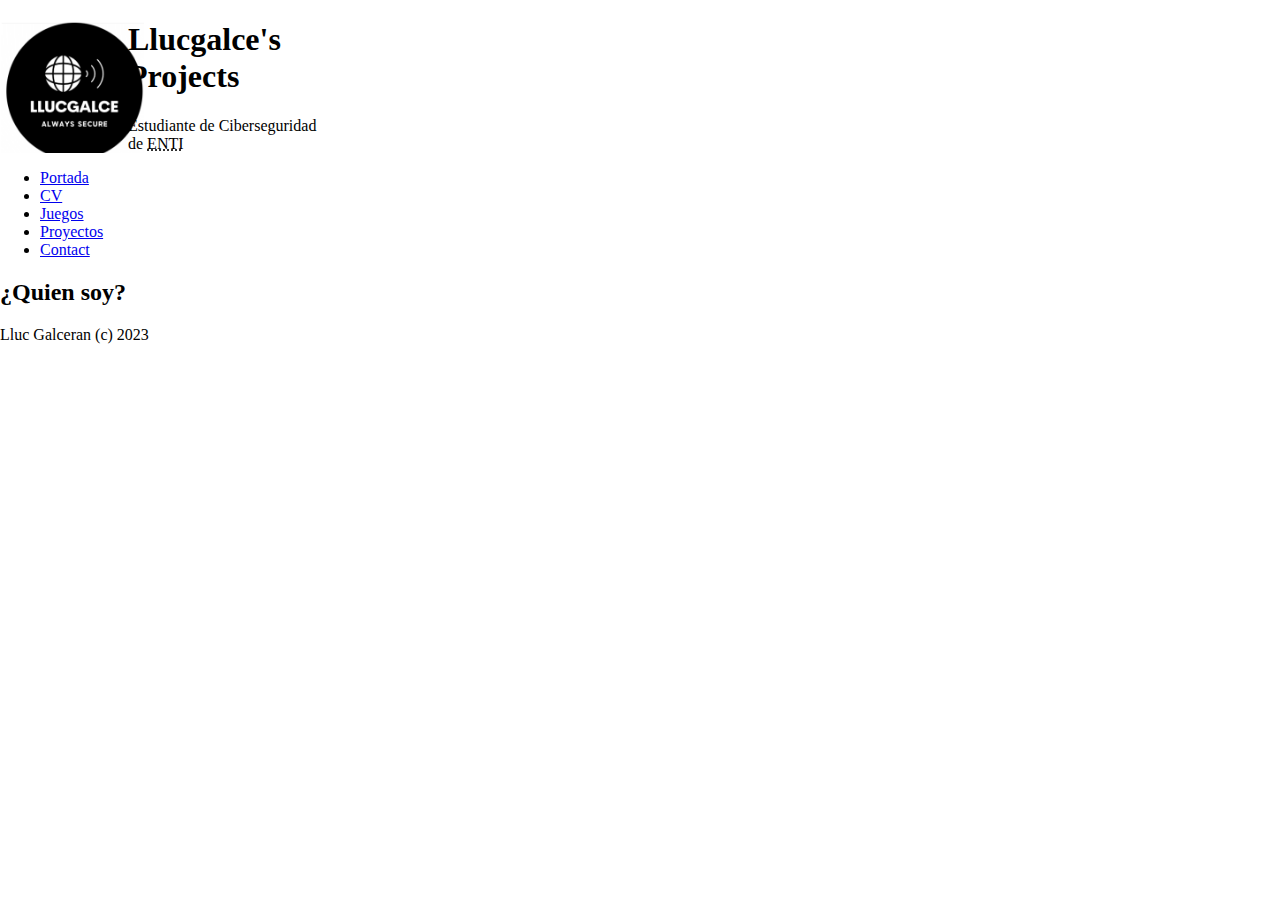
==== index.html @ 76f0be41 "LOGO" ====
<!DOCTYPE html>
<html>
<head>
<title> Llucgalce's projects </title>
<link rel="stylesheet" href= "style.css" />
</head>
<body>
	<header>
	<h1>Llucgalce's Projects</h1>
	<p>Estudiante de Ciberseguridad de <abbr title="Escola de Noves Tecnologies Interactives">ENTI</abbr></p>
	</header>
<nav>
	<ul>
		<li><a href="index.html">Portada</a></li>
		<li><a href="cv.html">CV</a></li>
		<li><a href="game.html">Juegos</a></li>
		<li><a href="projects.html">Proyectos</a></li>
		<li><a href="contact.html">Contact</a></li>
	</ul>

</nav>
	<main>
	<h2>¿Quien soy?</h2>

	</main>

	<footer>
	<p>Lluc Galceran (c) 2023 </p>
	</footer>

</body>
</html>
---- style.css ----
html,body {
margin:0;
padding:0;
}

header {
width:200px;
padding: 0 0 0 128px;
background-image:url(LOGO.png);
background-repeat:no-repeat;
background-size:144px;
}
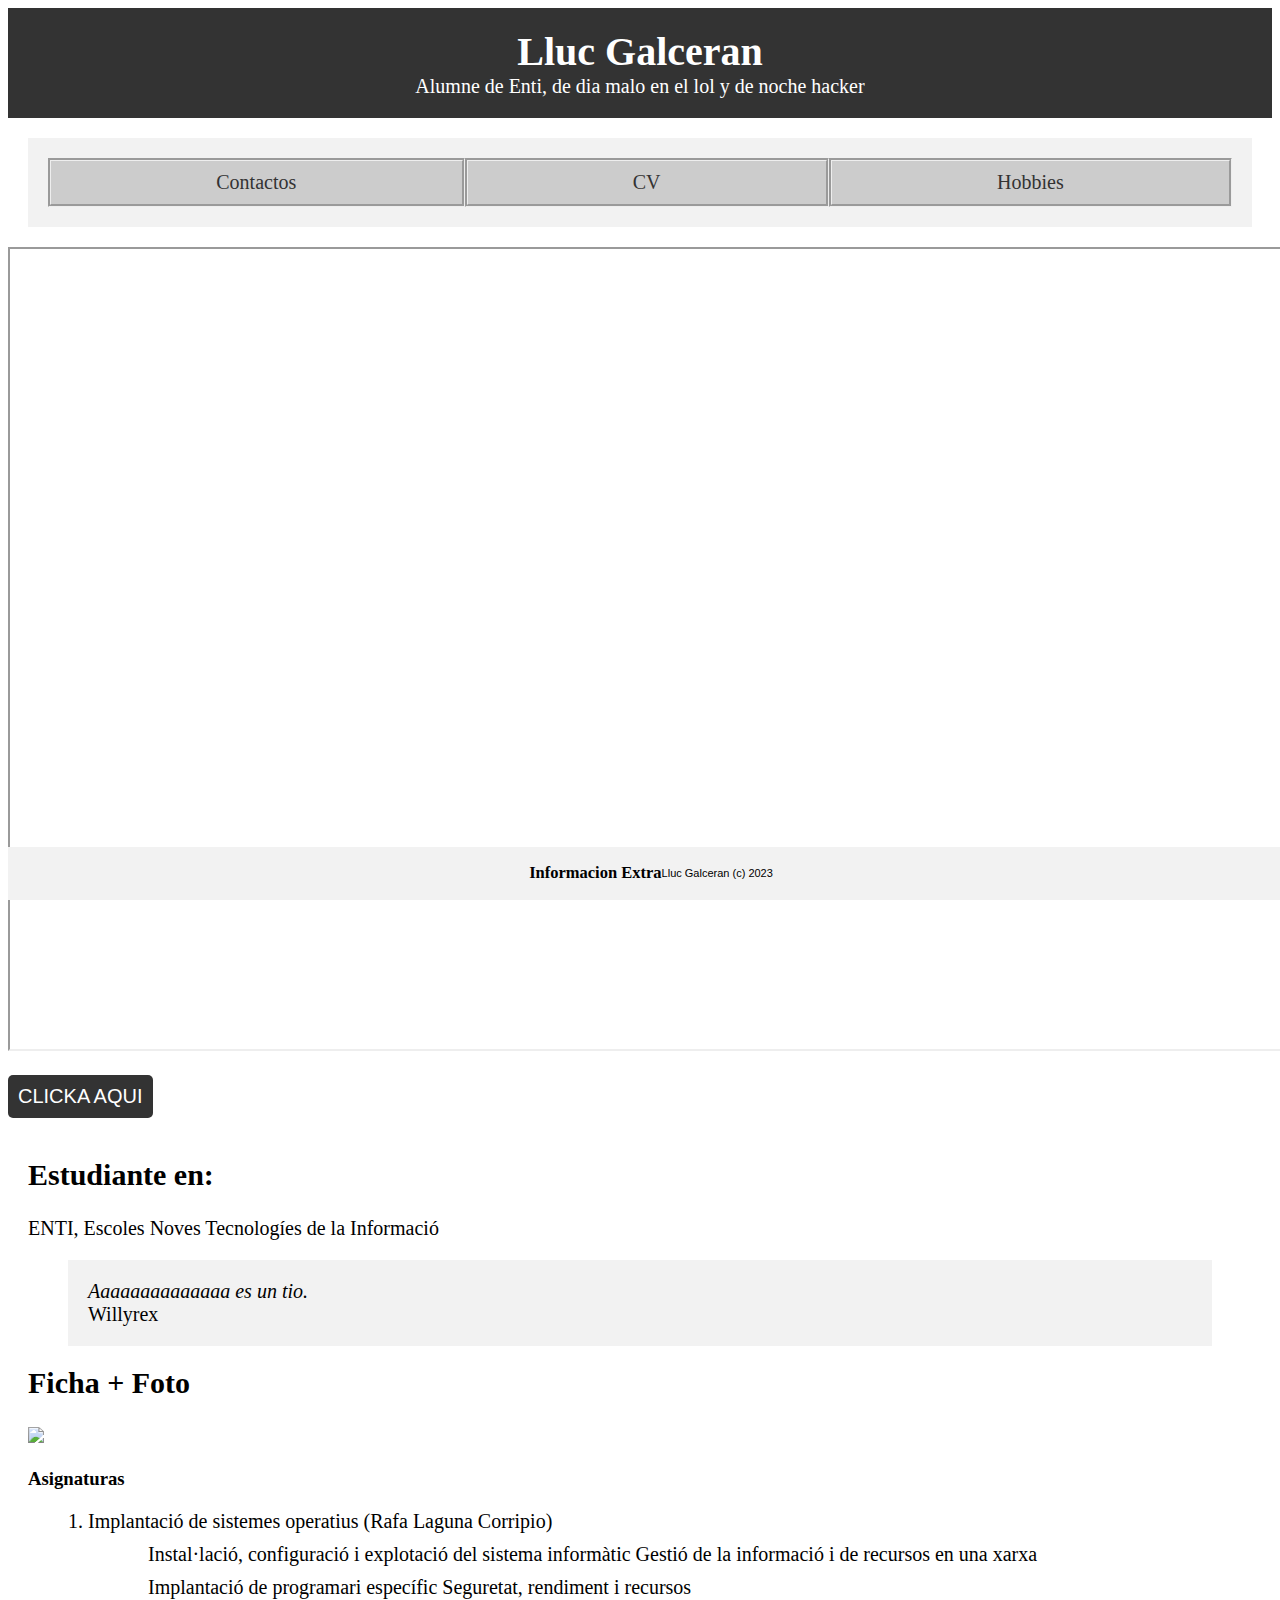
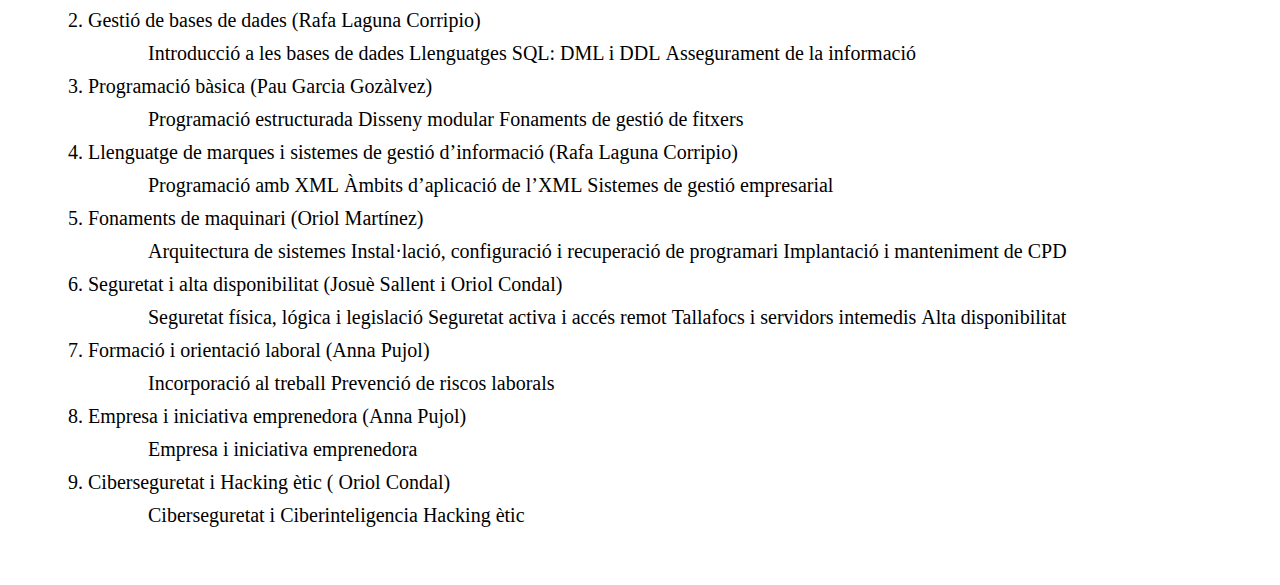
==== commit 30512fb5: "Final de la Pagina Web" ====
--- a/index.html
+++ b/index.html
@@ -1,32 +1,175 @@
 <!DOCTYPE html>
 <html>
 <head>
-<title> Llucgalce's projects </title>
-<link rel="stylesheet" href= "style.css" />
+    <title> Lluc Galceran Jodar: Alumne de Cyber de ENTI</title>
+	<link rel="stylesheet" href="style.css" />
+    <body class="animated-background">
+    <script>
+function alerta_maxima(){
+    alert("PAPU!!!!! NOS ANDAN JAKIANDOOOOOOO" )
+}
+/*console.log("ola");
+
+let variable = 33;
+
+console.log(variable);
+
+let palabreja = "lo guarda"
+
+console.log(palabreja);
+
+let concateanar = palabreja+variable;
+
+console.log(concateanar);*/
+
+
+/*let contador = 0;
+while (contador < 10){
+    console.log(contador);
+    contador++;
+}*/
+
+/*for (let i=0 ; i<10; i++){
+    console.log("papafrita "+i);
+}*/
+/*
+let valor1 =10
+let valor2= 20
+
+if (valor1 == valor2){
+    console.log("Son iguales");
+}
+else if(valor1 > valor2){
+console.log("Valor1 es mas grande")
+}
+else{
+    console.log("El valor 2 es mas gradne")
+}*/
+ 
+/*function changeColor() {
+      var colors = ["red", "orange", "yellow", "green", "blue", "indigo", "violet"]; // arreglo de colores
+        var randomColor = colors[Math.floor(Math.random() * colors.length)]; // se obtiene un color aleatorio del arreglo
+       document.body.style.background = randomColor; // se asigna el color aleatorio al fondo de la página
+   }
+   setInterval(changeColor, 100);*/
+
+/*function saluda (nombre){
+    console.log("ola k ase", nombre);
+}
+saluda("Ian");*/
+
+
+
+function generarNumero() {
+  let numeroAleatorio = Math.floor(Math.random() * 100) + 1;
+  document.getElementById("numerito").innerHTML = " " + numeroAleatorio;
+}
+
+
+    /*if(the_grefg == 10){
+        alert("NOS JAQUIARON")
+    }*/
+
+</script>
 </head>
 <body>
-	<header>
-	<h1>Llucgalce's Projects</h1>
-	<p>Estudiante de Ciberseguridad de <abbr title="Escola de Noves Tecnologies Interactives">ENTI</abbr></p>
-	</header>
+<header>
+<h1>Lluc Galceran</h1>
+<p>Alumne de Enti, de dia malo en el lol y de noche hacker</p>
+</header>
 <nav>
-	<ul>
-		<li><a href="index.html">Portada</a></li>
-		<li><a href="cv.html">CV</a></li>
-		<li><a href="game.html">Juegos</a></li>
-		<li><a href="projects.html">Proyectos</a></li>
-		<li><a href="contact.html">Contact</a></li>
-	</ul>
+    <ul>
+        <li><a href="hobbies.html">Hobbies</a></li>
+        <li><a href="cv.html">CV</a></li>
+        <li><a href="contactos.html">Contactos</a></li>
+        
+    </ul>
+    </nav>
+   
+    <iframe width="1900" height="800" src="https://www.youtube.com/embed/7lQfj-_8Zg0?autoplay=1&mute=1">
+    </iframe>
 
-</nav>
+<form>
+<p id="numerito"></p>
+<input type="button" value="CLICKA AQUI" onClick="generarNumero();"/>
+</form>
+
+
 	<main>
-	<h2>¿Quien soy?</h2>
-
+		<h2>Estudiante en:</h2>
+		<p>ENTI, Escoles Noves Tecnologíes de la Informació</h2>
+		
+		<blockquote>
+		Aaaaaaaaaaaaaa es un tio. 
+        <p></p>
+        <em>Willyrex</em>
+		</blockquote>
+			
+		<h2>Ficha + Foto</h2>
+		<p><img src="https://d273yxk2oj202w.cloudfront.net/upldr/enti-classlife-education/2023/03/08/minithumbnail/si.jpg"></p>
+		
+		<h3>Asignaturas</h3>
+        <ol>
+            <li> Implantació de sistemes operatius (Rafa Laguna Corripio)</li>
+                <ul>
+                    <li>Instal·lació, configuració i explotació del sistema informàtic </li>
+                    <li>Gestió de la informació i de recursos en una xarxa </li>
+                    <li>Implantació de programari específic </li>
+                    <li>Seguretat, rendiment i recursos </li>
+                </ul>
+            <li> Gestió de bases de dades (Rafa Laguna Corripio)</li>
+                <ul>
+                    <li>Introducció a les bases de dades </li>
+                    <li>Llenguatges SQL: DML i DDL </li>
+                    <li>Assegurament de la informació </li>
+                </ul>
+            <li> Programació bàsica (Pau Garcia Gozàlvez)</li>
+                <ul>
+                    <li>Programació estructurada </li>
+                    <li>Disseny modular </li>
+                    <li>Fonaments de gestió de fitxers </li>
+                </ul>
+            <li> Llenguatge de marques i sistemes de gestió d’informació (Rafa Laguna Corripio)</li>
+                <ul>
+                    <li>Programació amb XML </li>
+                    <li>Àmbits d’aplicació de l’XML </li>
+                    <li>Sistemes de gestió empresarial </li>
+                </ul>
+            <li> Fonaments de maquinari (Oriol Martínez)</li>
+                <ul>
+                    <li>Arquitectura de sistemes </li>
+                    <li>Instal·lació, configuració i recuperació de programari </li>
+                    <li>Implantació i manteniment de CPD </li>
+                </ul>
+            <li> Seguretat i alta disponibilitat (Josuè Sallent i Oriol Condal)</li>
+                <ul>
+                    <li>Seguretat física, lógica i legislació </li>
+                    <li>Seguretat activa i accés remot </li>
+                    <li>Tallafocs i servidors intemedis </li>
+                    <li>Alta disponibilitat </li>
+                </ul>
+            <li> Formació i orientació laboral (Anna Pujol)</li>
+                <ul>
+                    <li>Incorporació al treball </li>
+                    <li>Prevenció de riscos laborals </li>
+                </ul>
+            <li> Empresa i iniciativa emprenedora (Anna Pujol)</li>
+                <ul>
+                    <li>Empresa i iniciativa emprenedora </li>
+                </ul>
+            <li> Ciberseguretat i Hacking ètic ( Oriol Condal)</li>
+                <ul>
+                    <li>Ciberseguretat i Ciberinteligencia </li>
+                    <li>Hacking ètic </li>
+                </ul>
+        </ol>
+		
 	</main>
 
-	<footer>
-	<p>Lluc Galceran (c) 2023 </p>
+</body>
+
+<footer>
+	<h2> Informacion Extra</h2>
+	<p> Lluc Galceran (c) 2023 </p>
 	</footer>
-
-</body>
-</html>
+</html>--- a/style.css
+++ b/style.css
@@ -1,12 +1,229 @@
-html,body {
-margin:0;
-padding:0;
-}
-
+/* Estilos de encabezado */
 header {
-width:200px;
-padding: 0 0 0 128px;
-background-image:url(LOGO.png);
-background-repeat:no-repeat;
-background-size:144px;
-}
+	background-color: #333;
+	color: white;
+	padding: 20px;
+	}
+	
+	header h1 {
+	text-align: center;
+	margin: 0;
+	font-size: 40px;
+	}
+	
+	header p {
+	text-align: center;
+	margin: 0;
+	font-size: 20px;
+	}
+	
+	/* Estilos de navegación */
+	nav {
+	background-color: #f2f2f2;
+	text-align: center;
+	padding: 20px;
+	margin: 20px;
+	}
+	
+	nav ul {
+		text-decoration: none;
+		display:flex;
+		flex-direction:row-reverse;
+		margin:0;
+		padding:0;
+		list-style:none;
+		color:rgb(0, 0, 0);
+	}
+	
+	nav ul li{
+		text-decoration: none;
+		align-items: center;
+		flex-grow: 1;
+		border:solid;
+		border-style: groove;
+		}
+		
+	
+	nav ul li a {
+	text-decoration: none;
+	color: #333;
+	text-decoration: none;
+	font-size: 20px;
+	}
+	
+	nav ul li a:hover {
+		text-decoration: none;
+	color: white;
+	background-color: #333;
+	
+	}
+	
+	
+	/* Estilos del contenido principal */
+	main {
+	padding: 20px;
+	}
+	
+	main h2 {
+	margin-top: 0;
+	font-size: 30px;
+	}
+	
+	main p {
+	font-size: 20px;
+	}
+	
+	
+	main blockquote {
+	background-color: #f2f2f2;
+	padding: 20px;
+	font-style: italic;
+	font-size: 20px;
+	}
+	
+	main blockquote p {
+	margin: 0;
+	}
+	
+	main blockquote em {
+	font-style: normal;
+	}
+	
+	main ol {
+	margin-left: 20px;
+	font-size: 20px;
+	}
+	
+	main ul {
+	margin-left: 20px;
+	font-size: 20px;
+	}
+	
+	main li {
+	margin-bottom: 10px;
+	}
+	
+	/* Estilos del formulario */
+	form {
+	margin-bottom: 20px;
+	}
+	
+	form p {
+	font-size: 20px;
+	}
+	
+	form input[type="button"] {
+	font-size: 20px;
+	padding: 10px;
+	background-color: #333;
+	color: white;
+	border: none;
+	border-radius: 5px;
+	}
+	
+	form input[type="button"]:hover {
+	background-color: #f2f2f2;
+	color: #333;
+	cursor: pointer;
+	}
+  
+	footer {
+		position: fixed; 
+		bottom: 0;
+		width: 100%;
+		display: flex;
+		align-items: center;
+		justify-content: center;
+		font-size: 11px;
+		background-color: #f2f2f2;
+		padding: 3px;
+		color:#000;
+		}
+		footer p {
+		font-family:sans-serif;
+		margin: 0;
+		}
+		
+  .animated-background {
+	animation: changeBackground 10s linear infinite;
+  }
+  
+  
+  
+  @keyframes fadeInDown {
+	0% {
+	  opacity: 0;
+	  transform: translateY(-20px);
+	}
+	100% {
+	  opacity: 1;
+	  transform: translateY(0);
+	}
+  }
+  
+  @keyframes changeBackground {
+	0% { background-color: #f1c40f; }
+	20% { background-color: #e67e22; }
+	40% { background-color: #e74c3c; }
+	60% { background-color: #3498db; }
+	80% { background-color: #2ecc71; }
+	100% { background-color: #f1c40f; }
+  }
+  
+  @keyframes float {
+	0% { transform: translateY(0); }
+	50% { transform: translateY(-10px); }
+	100% { transform: translateY(0); }
+  }
+   ul li {
+	text-decoration: none;
+	display: inline-block;
+	
+  }
+  
+  ul li a {
+	text-decoration: none;
+	display: block;
+	padding: 10px;
+	background-color: #ccc;
+	color: #000;
+	
+  }
+  
+   ul li a:hover {
+	text-decoration: none;
+	background-color: #aaa;
+  }
+  
+   ul li:hover ul {
+	text-decoration: none;
+	display: block;
+  }
+  
+   ul ul {
+	text-decoration: none;
+	display: none;
+	position: absolute;
+	padding: 0;
+	margin: 0;
+	background-color: #fff;
+	border: 1px solid #ccc;
+  }
+  
+   ul ul li {
+	text-decoration: none;
+	display: block;
+  }
+  
+   ul ul li a {
+	display: block;
+	padding: 10px;
+	color: #000;
+	text-decoration: none;
+  }
+  
+   ul ul li a:hover {
+	text-decoration: none;
+	background-color: #ddd;
+  }
+  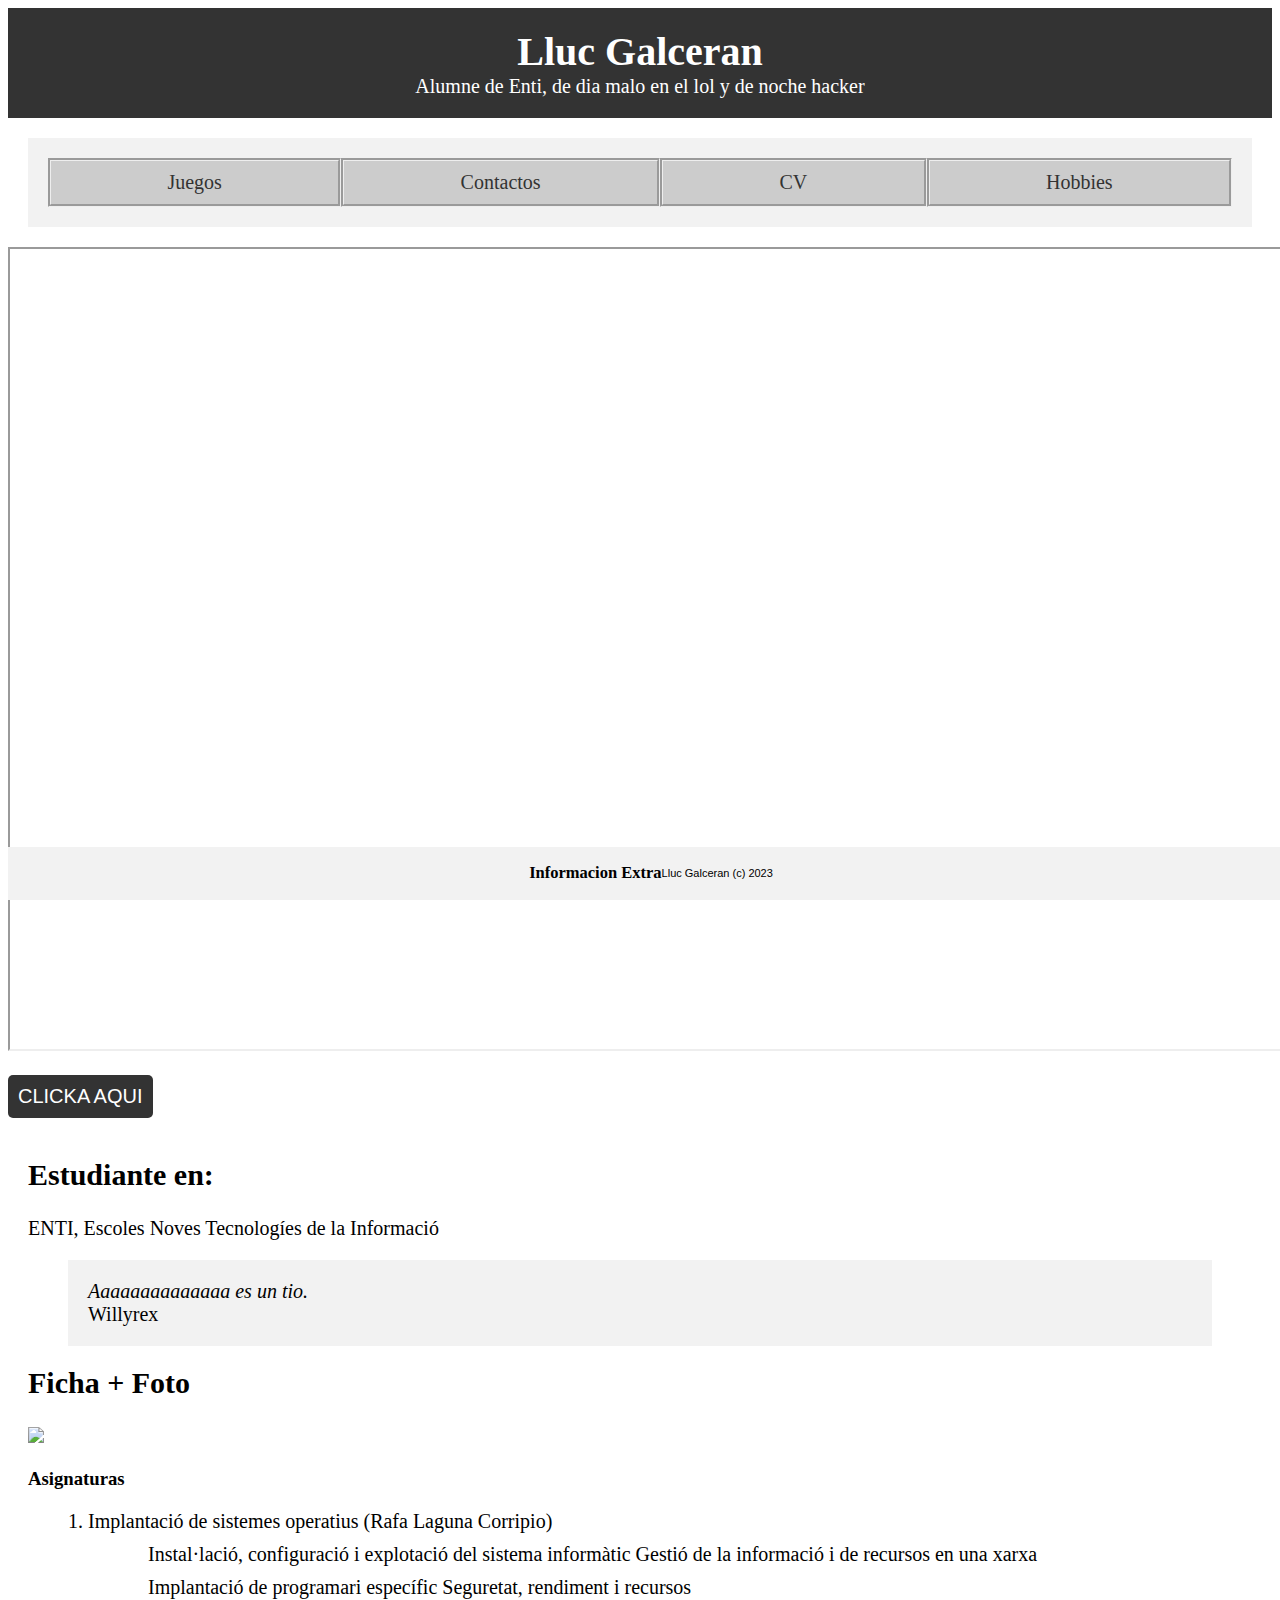
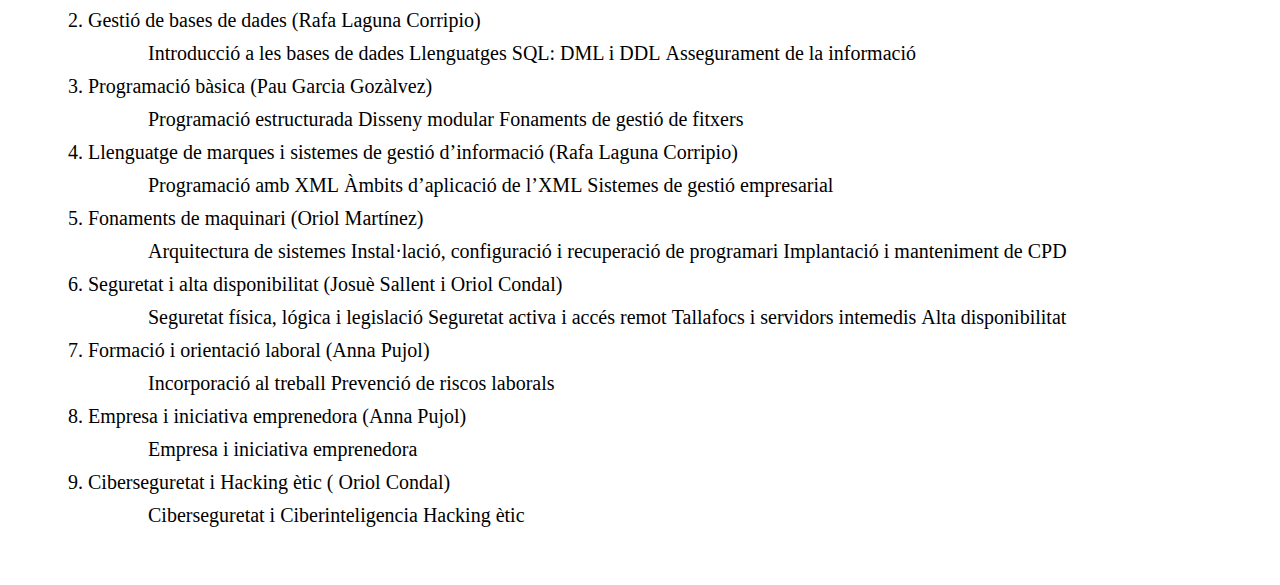
==== commit 397ffab4: "CV acabat Contact acabat amb els seus respectius CSS" ====
--- a/index.html
+++ b/index.html
@@ -1,7 +1,7 @@
 <!DOCTYPE html>
 <html>
 <head>
-    <title> Lluc Galceran Jodar: Alumne de Cyber de ENTI</title>
+    <title>Pagina Lluc</title>
 	<link rel="stylesheet" href="style.css" />
     <body class="animated-background">
     <script>
@@ -82,6 +82,7 @@
         <li><a href="hobbies.html">Hobbies</a></li>
         <li><a href="cv.html">CV</a></li>
         <li><a href="contactos.html">Contactos</a></li>
+        <li><a href="game.html">Juegos</a></li>
         
     </ul>
     </nav>
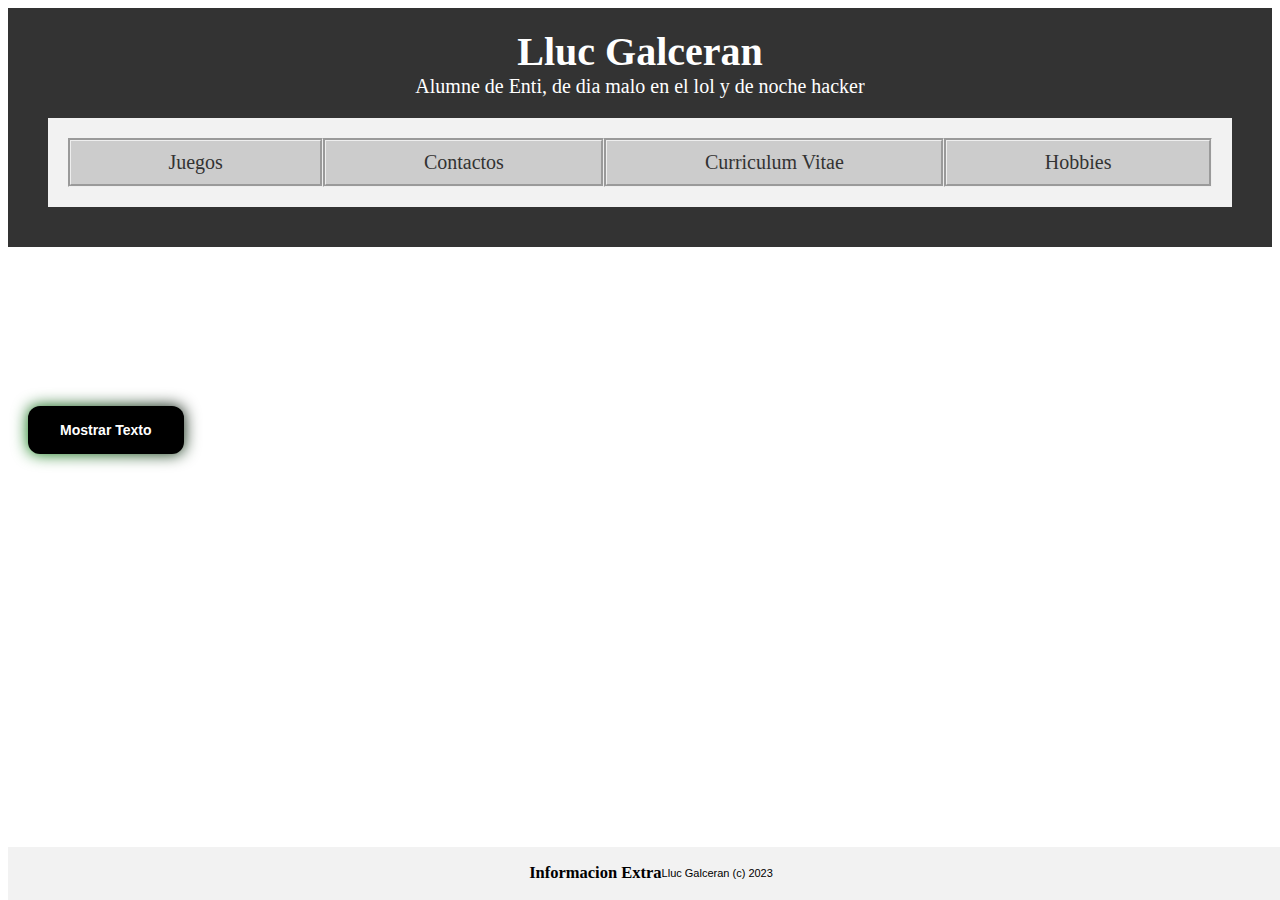
==== commit 0ebce9ed: "RECU" ====
--- a/index.html
+++ b/index.html
@@ -4,167 +4,37 @@
     <title>Pagina Lluc</title>
 	<link rel="stylesheet" href="style.css" />
     <body class="animated-background">
-    <script>
-function alerta_maxima(){
-    alert("PAPU!!!!! NOS ANDAN JAKIANDOOOOOOO" )
-}
-/*console.log("ola");
-
-let variable = 33;
-
-console.log(variable);
-
-let palabreja = "lo guarda"
-
-console.log(palabreja);
-
-let concateanar = palabreja+variable;
-
-console.log(concateanar);*/
-
-
-/*let contador = 0;
-while (contador < 10){
-    console.log(contador);
-    contador++;
-}*/
-
-/*for (let i=0 ; i<10; i++){
-    console.log("papafrita "+i);
-}*/
-/*
-let valor1 =10
-let valor2= 20
-
-if (valor1 == valor2){
-    console.log("Son iguales");
-}
-else if(valor1 > valor2){
-console.log("Valor1 es mas grande")
-}
-else{
-    console.log("El valor 2 es mas gradne")
-}*/
- 
-/*function changeColor() {
-      var colors = ["red", "orange", "yellow", "green", "blue", "indigo", "violet"]; // arreglo de colores
-        var randomColor = colors[Math.floor(Math.random() * colors.length)]; // se obtiene un color aleatorio del arreglo
-       document.body.style.background = randomColor; // se asigna el color aleatorio al fondo de la página
-   }
-   setInterval(changeColor, 100);*/
-
-/*function saluda (nombre){
-    console.log("ola k ase", nombre);
-}
-saluda("Ian");*/
-
-
-
-function generarNumero() {
-  let numeroAleatorio = Math.floor(Math.random() * 100) + 1;
-  document.getElementById("numerito").innerHTML = " " + numeroAleatorio;
+    
+</head>
+<script>
+    function mostrarTexto() {
+  var texto = document.getElementById("textoOculto");
+  texto.style.display = "block";
 }
 
-
-    /*if(the_grefg == 10){
-        alert("NOS JAQUIARON")
-    }*/
-
 </script>
-</head>
 <body>
 <header>
 <h1>Lluc Galceran</h1>
 <p>Alumne de Enti, de dia malo en el lol y de noche hacker</p>
-</header>
 <nav>
     <ul>
         <li><a href="hobbies.html">Hobbies</a></li>
-        <li><a href="cv.html">CV</a></li>
+        <li><a href="cv.html">Curriculum Vitae</a></li>
         <li><a href="contactos.html">Contactos</a></li>
         <li><a href="game.html">Juegos</a></li>
         
     </ul>
     </nav>
-   
-    <iframe width="1900" height="800" src="https://www.youtube.com/embed/7lQfj-_8Zg0?autoplay=1&mute=1">
-    </iframe>
+</header>
 
-<form>
-<p id="numerito"></p>
-<input type="button" value="CLICKA AQUI" onClick="generarNumero();"/>
-</form>
-
-
-	<main>
-		<h2>Estudiante en:</h2>
-		<p>ENTI, Escoles Noves Tecnologíes de la Informació</h2>
-		
-		<blockquote>
-		Aaaaaaaaaaaaaa es un tio. 
-        <p></p>
-        <em>Willyrex</em>
-		</blockquote>
-			
-		<h2>Ficha + Foto</h2>
-		<p><img src="https://d273yxk2oj202w.cloudfront.net/upldr/enti-classlife-education/2023/03/08/minithumbnail/si.jpg"></p>
-		
-		<h3>Asignaturas</h3>
-        <ol>
-            <li> Implantació de sistemes operatius (Rafa Laguna Corripio)</li>
-                <ul>
-                    <li>Instal·lació, configuració i explotació del sistema informàtic </li>
-                    <li>Gestió de la informació i de recursos en una xarxa </li>
-                    <li>Implantació de programari específic </li>
-                    <li>Seguretat, rendiment i recursos </li>
-                </ul>
-            <li> Gestió de bases de dades (Rafa Laguna Corripio)</li>
-                <ul>
-                    <li>Introducció a les bases de dades </li>
-                    <li>Llenguatges SQL: DML i DDL </li>
-                    <li>Assegurament de la informació </li>
-                </ul>
-            <li> Programació bàsica (Pau Garcia Gozàlvez)</li>
-                <ul>
-                    <li>Programació estructurada </li>
-                    <li>Disseny modular </li>
-                    <li>Fonaments de gestió de fitxers </li>
-                </ul>
-            <li> Llenguatge de marques i sistemes de gestió d’informació (Rafa Laguna Corripio)</li>
-                <ul>
-                    <li>Programació amb XML </li>
-                    <li>Àmbits d’aplicació de l’XML </li>
-                    <li>Sistemes de gestió empresarial </li>
-                </ul>
-            <li> Fonaments de maquinari (Oriol Martínez)</li>
-                <ul>
-                    <li>Arquitectura de sistemes </li>
-                    <li>Instal·lació, configuració i recuperació de programari </li>
-                    <li>Implantació i manteniment de CPD </li>
-                </ul>
-            <li> Seguretat i alta disponibilitat (Josuè Sallent i Oriol Condal)</li>
-                <ul>
-                    <li>Seguretat física, lógica i legislació </li>
-                    <li>Seguretat activa i accés remot </li>
-                    <li>Tallafocs i servidors intemedis </li>
-                    <li>Alta disponibilitat </li>
-                </ul>
-            <li> Formació i orientació laboral (Anna Pujol)</li>
-                <ul>
-                    <li>Incorporació al treball </li>
-                    <li>Prevenció de riscos laborals </li>
-                </ul>
-            <li> Empresa i iniciativa emprenedora (Anna Pujol)</li>
-                <ul>
-                    <li>Empresa i iniciativa emprenedora </li>
-                </ul>
-            <li> Ciberseguretat i Hacking ètic ( Oriol Condal)</li>
-                <ul>
-                    <li>Ciberseguretat i Ciberinteligencia </li>
-                    <li>Hacking ètic </li>
-                </ul>
-        </ol>
-		
+<body>
+    <main>
+        <h1>Pagina Principal</h1>
+        <h2>¿ Quien soy ?</h2>
+        <button onclick="mostrarTexto()" id="botoncito">Mostrar Texto</button>
+<p id="textoOculto" style="display: none;">Me llamo Lluc Galceran y tengo 18 años ahora mismo soy estudiante de Administración de Sistemas Informáticos en perfil Profesional de Ciberseguridad, todavía no he realizado prácticas pero estoy abierto a ofertas, que me ayuden a desarrollar mi conocimiento de la industria y obtener experiencia práctica en empresas importantes del sector. Soy una persona orientada al cliente y en busca de soluciones, y me puedo comunicar en Inglés, Catalán y Castellano.<img src="hackersito3.png" alt="White Hacker" title="foto hacker" width="250" height="250"></p>
+        
 	</main>
 
 </body>
--- a/style.css
+++ b/style.css
@@ -57,7 +57,15 @@
 	background-color: #333;
 	
 	}
-	
+	html {
+		color: #fff;
+		background-image: url('matrix1.gif');
+		background-repeat: no-repeat;
+		background-size: cover;
+		width:"250";
+		height:"250";
+	  }
+	  
 	
 	/* Estilos del contenido principal */
 	main {
@@ -102,6 +110,13 @@
 	main li {
 	margin-bottom: 10px;
 	}
+
+	img {
+		display: flex;
+		justify-content: center;
+		align-items: center;
+		text-align: center;
+	}
 	
 	/* Estilos del formulario */
 	form {
@@ -112,21 +127,7 @@
 	font-size: 20px;
 	}
 	
-	form input[type="button"] {
-	font-size: 20px;
-	padding: 10px;
-	background-color: #333;
-	color: white;
-	border: none;
-	border-radius: 5px;
-	}
-	
-	form input[type="button"]:hover {
-	background-color: #f2f2f2;
-	color: #333;
-	cursor: pointer;
-	}
-  
+	 
 	footer {
 		position: fixed; 
 		bottom: 0;
@@ -144,37 +145,7 @@
 		margin: 0;
 		}
 		
-  .animated-background {
-	animation: changeBackground 10s linear infinite;
-  }
-  
-  
-  
-  @keyframes fadeInDown {
-	0% {
-	  opacity: 0;
-	  transform: translateY(-20px);
-	}
-	100% {
-	  opacity: 1;
-	  transform: translateY(0);
-	}
-  }
-  
-  @keyframes changeBackground {
-	0% { background-color: #f1c40f; }
-	20% { background-color: #e67e22; }
-	40% { background-color: #e74c3c; }
-	60% { background-color: #3498db; }
-	80% { background-color: #2ecc71; }
-	100% { background-color: #f1c40f; }
-  }
-  
-  @keyframes float {
-	0% { transform: translateY(0); }
-	50% { transform: translateY(-10px); }
-	100% { transform: translateY(0); }
-  }
+ 
    ul li {
 	text-decoration: none;
 	display: inline-block;
@@ -226,4 +197,72 @@
 	text-decoration: none;
 	background-color: #ddd;
   }
-  +  button#botoncito{
+    background: black;
+    cursor: pointer;
+    border: none;
+    padding: 16px 32px;
+    color: #FFF;
+    font-size: 14px;
+    font-weight: bold;
+    position: relative;
+    border-radius: 12px;
+}
+
+button#botoncito::before{
+    content: "";
+    position: absolute;
+    top: 0;
+    left: 0;
+    z-index: -1;
+    width: 100%;
+    height: 100%;
+    background: linear-gradient(
+      45deg,
+      rgb(5, 128, 11), rgb(0, 0, 0), rgb(87, 243, 40), rgb(3, 3, 3), rgb(4, 250, 4), rgb(13, 53, 5), rgb(81, 255, 28)
+    );
+    background-size: 800%;
+    border-radius: 10px;
+    filter: blur(8px);
+    animation: glowing 20s linear infinite;
+}
+
+@keyframes glowing {
+    0% {
+        background-position: 0 0;
+    }
+    50% {
+        background-position: 400% 0;
+    }
+    100% {
+        background-position: 0 0;
+    }
+}
+
+button#botoncito:hover::after {
+    content: "";
+    display: block;
+    position: absolute;
+    top: 50%;
+    left: 50%;
+    transform: translate(-50%, -50%);
+    width: 0;
+    height: 0;
+    background: rgba(255, 255, 255, 0.3);
+    border-radius: 100%;
+    animation: ripple 0.6s linear;
+}
+
+@keyframes ripple {
+    to {
+        width: 100%;
+        padding-bottom: 100%;
+        opacity: 0;
+    }
+}
+
+button#botoncito:active::before {
+    animation: none;
+    background-size: 100%;
+    filter: none;
+}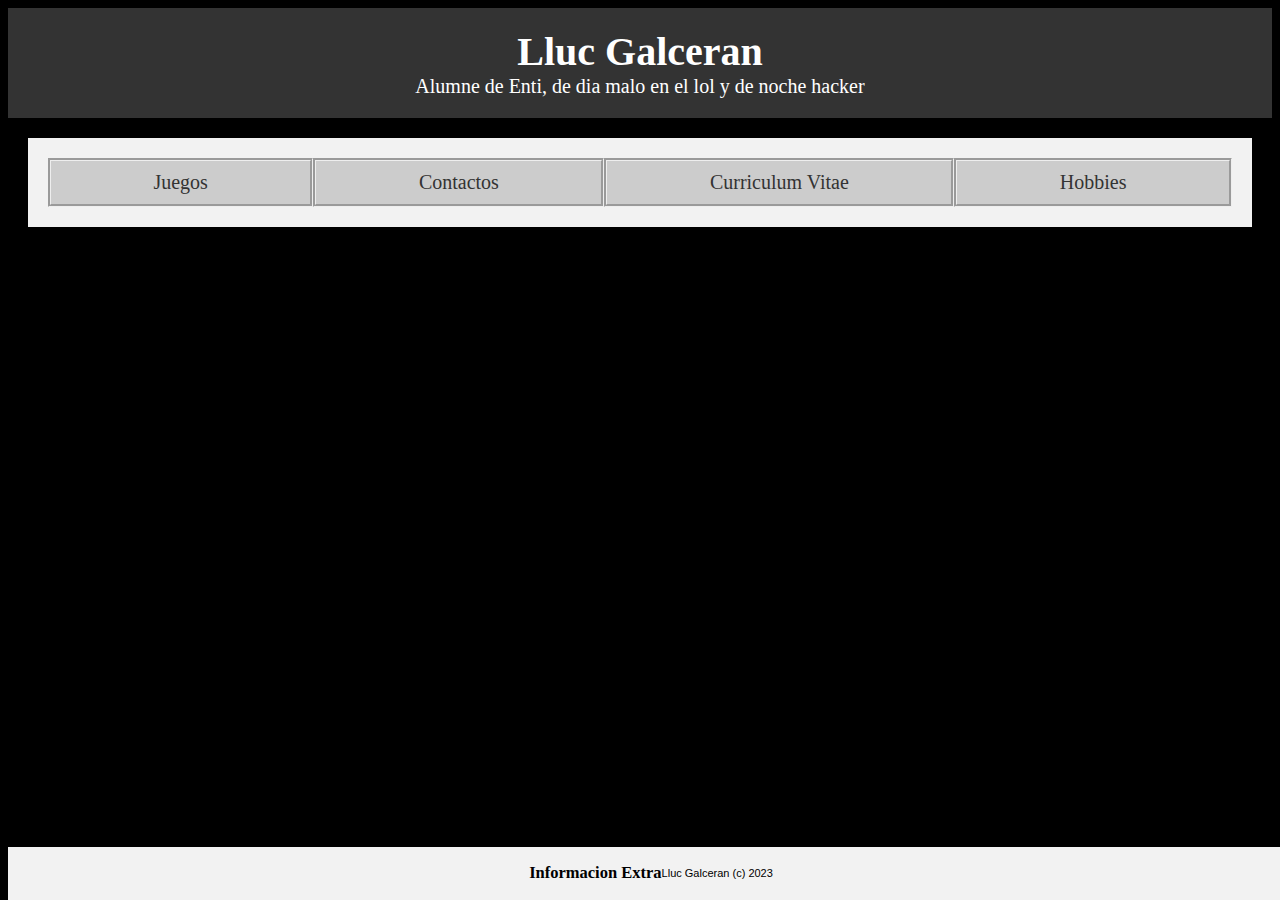
==== commit 7a963d97: "JS" ====
--- a/index.html
+++ b/index.html
@@ -4,19 +4,14 @@
     <title>Pagina Lluc</title>
 	<link rel="stylesheet" href="style.css" />
     <body class="animated-background">
-    
+
+
 </head>
-<script>
-    function mostrarTexto() {
-  var texto = document.getElementById("textoOculto");
-  texto.style.display = "block";
-}
-
-</script>
 <body>
 <header>
 <h1>Lluc Galceran</h1>
 <p>Alumne de Enti, de dia malo en el lol y de noche hacker</p>
+</header>
 <nav>
     <ul>
         <li><a href="hobbies.html">Hobbies</a></li>
@@ -26,15 +21,9 @@
         
     </ul>
     </nav>
-</header>
-
-<body>
-    <main>
-        <h1>Pagina Principal</h1>
-        <h2>¿ Quien soy ?</h2>
-        <button onclick="mostrarTexto()" id="botoncito">Mostrar Texto</button>
-<p id="textoOculto" style="display: none;">Me llamo Lluc Galceran y tengo 18 años ahora mismo soy estudiante de Administración de Sistemas Informáticos en perfil Profesional de Ciberseguridad, todavía no he realizado prácticas pero estoy abierto a ofertas, que me ayuden a desarrollar mi conocimiento de la industria y obtener experiencia práctica en empresas importantes del sector. Soy una persona orientada al cliente y en busca de soluciones, y me puedo comunicar en Inglés, Catalán y Castellano.<img src="hackersito3.png" alt="White Hacker" title="foto hacker" width="250" height="250"></p>
-        
+   
+   	<main>
+				
 	</main>
 
 </body>
--- a/style.css
+++ b/style.css
@@ -57,15 +57,9 @@
 	background-color: #333;
 	
 	}
-	html {
-		color: #fff;
-		background-image: url('matrix1.gif');
-		background-repeat: no-repeat;
-		background-size: cover;
-		width:"250";
-		height:"250";
-	  }
-	  
+	html{
+		background-color: #000;
+	}
 	
 	/* Estilos del contenido principal */
 	main {
@@ -110,13 +104,6 @@
 	main li {
 	margin-bottom: 10px;
 	}
-
-	img {
-		display: flex;
-		justify-content: center;
-		align-items: center;
-		text-align: center;
-	}
 	
 	/* Estilos del formulario */
 	form {
@@ -127,7 +114,21 @@
 	font-size: 20px;
 	}
 	
-	 
+	form input[type="button"] {
+	font-size: 20px;
+	padding: 10px;
+	background-color: #333;
+	color: white;
+	border: none;
+	border-radius: 5px;
+	}
+	
+	form input[type="button"]:hover {
+	background-color: #f2f2f2;
+	color: #333;
+	cursor: pointer;
+	}
+  
 	footer {
 		position: fixed; 
 		bottom: 0;
@@ -197,72 +198,4 @@
 	text-decoration: none;
 	background-color: #ddd;
   }
-  button#botoncito{
-    background: black;
-    cursor: pointer;
-    border: none;
-    padding: 16px 32px;
-    color: #FFF;
-    font-size: 14px;
-    font-weight: bold;
-    position: relative;
-    border-radius: 12px;
-}
-
-button#botoncito::before{
-    content: "";
-    position: absolute;
-    top: 0;
-    left: 0;
-    z-index: -1;
-    width: 100%;
-    height: 100%;
-    background: linear-gradient(
-      45deg,
-      rgb(5, 128, 11), rgb(0, 0, 0), rgb(87, 243, 40), rgb(3, 3, 3), rgb(4, 250, 4), rgb(13, 53, 5), rgb(81, 255, 28)
-    );
-    background-size: 800%;
-    border-radius: 10px;
-    filter: blur(8px);
-    animation: glowing 20s linear infinite;
-}
-
-@keyframes glowing {
-    0% {
-        background-position: 0 0;
-    }
-    50% {
-        background-position: 400% 0;
-    }
-    100% {
-        background-position: 0 0;
-    }
-}
-
-button#botoncito:hover::after {
-    content: "";
-    display: block;
-    position: absolute;
-    top: 50%;
-    left: 50%;
-    transform: translate(-50%, -50%);
-    width: 0;
-    height: 0;
-    background: rgba(255, 255, 255, 0.3);
-    border-radius: 100%;
-    animation: ripple 0.6s linear;
-}
-
-@keyframes ripple {
-    to {
-        width: 100%;
-        padding-bottom: 100%;
-        opacity: 0;
-    }
-}
-
-button#botoncito:active::before {
-    animation: none;
-    background-size: 100%;
-    filter: none;
-}+  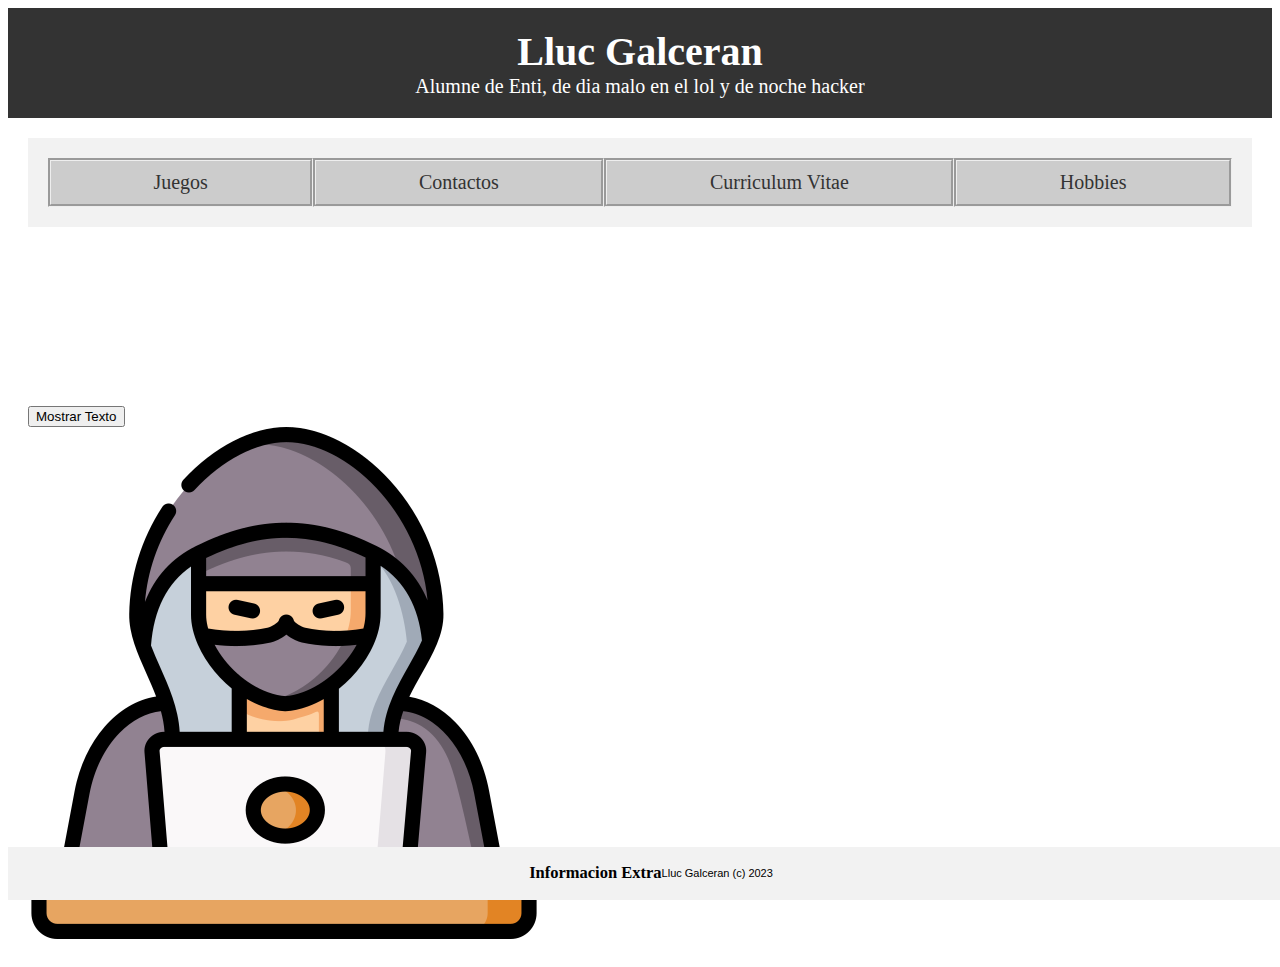
==== commit 32349756: "Recuperacion" ====
--- a/index.html
+++ b/index.html
@@ -4,9 +4,15 @@
     <title>Pagina Lluc</title>
 	<link rel="stylesheet" href="style.css" />
     <body class="animated-background">
+    <script src="scriptsito.js"></script>
+</head>
+<script>
+    function mostrarTexto() {
+  var texto = document.getElementById("textoOculto");
+  texto.style.display = "block";
+}
 
-
-</head>
+</script>
 <body>
 <header>
 <h1>Lluc Galceran</h1>
@@ -21,9 +27,14 @@
         
     </ul>
     </nav>
-   
-   	<main>
-				
+<body>
+    <main>
+        <h1>Pagina Principal</h1>
+        <h2>¿ Quien soy ?</h2>
+        <button onclick="mostrarTexto()">Mostrar Texto</button>
+<p id="textoOculto" style="display: none;">Me llamo Lluc Galceran y tengo 18 años ahora mismo soy estudiante de Administración de Sistemas Informáticos en perfil Profesional de Ciberseguridad, todavía no he realizado prácticas pero estoy abierto a ofertas, que me ayuden a desarrollar mi conocimiento de la industria y obtener experiencia práctica en empresas importantes del sector. Soy una persona orientada al cliente y en busca de soluciones, y me puedo comunicar en Inglés, Catalán y Castellano.</p>
+        <img src="hackersito3.png" alt="White Hacker" title="foto hacker">
+        
 	</main>
 
 </body>
--- a/style.css
+++ b/style.css
@@ -57,9 +57,15 @@
 	background-color: #333;
 	
 	}
-	html{
-		background-color: #000;
-	}
+	html {
+		color: #fff;
+		background-image: url('matrix1.gif');
+		background-repeat: no-repeat;
+		background-size: cover;
+		width:"250";
+		height:"250";
+	  }
+	  
 	
 	/* Estilos del contenido principal */
 	main {
@@ -103,6 +109,13 @@
 	
 	main li {
 	margin-bottom: 10px;
+	}
+
+	body main img {
+		display: flex;
+		justify-content: center;
+		align-items: center;
+		text-align: center;
 	}
 	
 	/* Estilos del formulario */
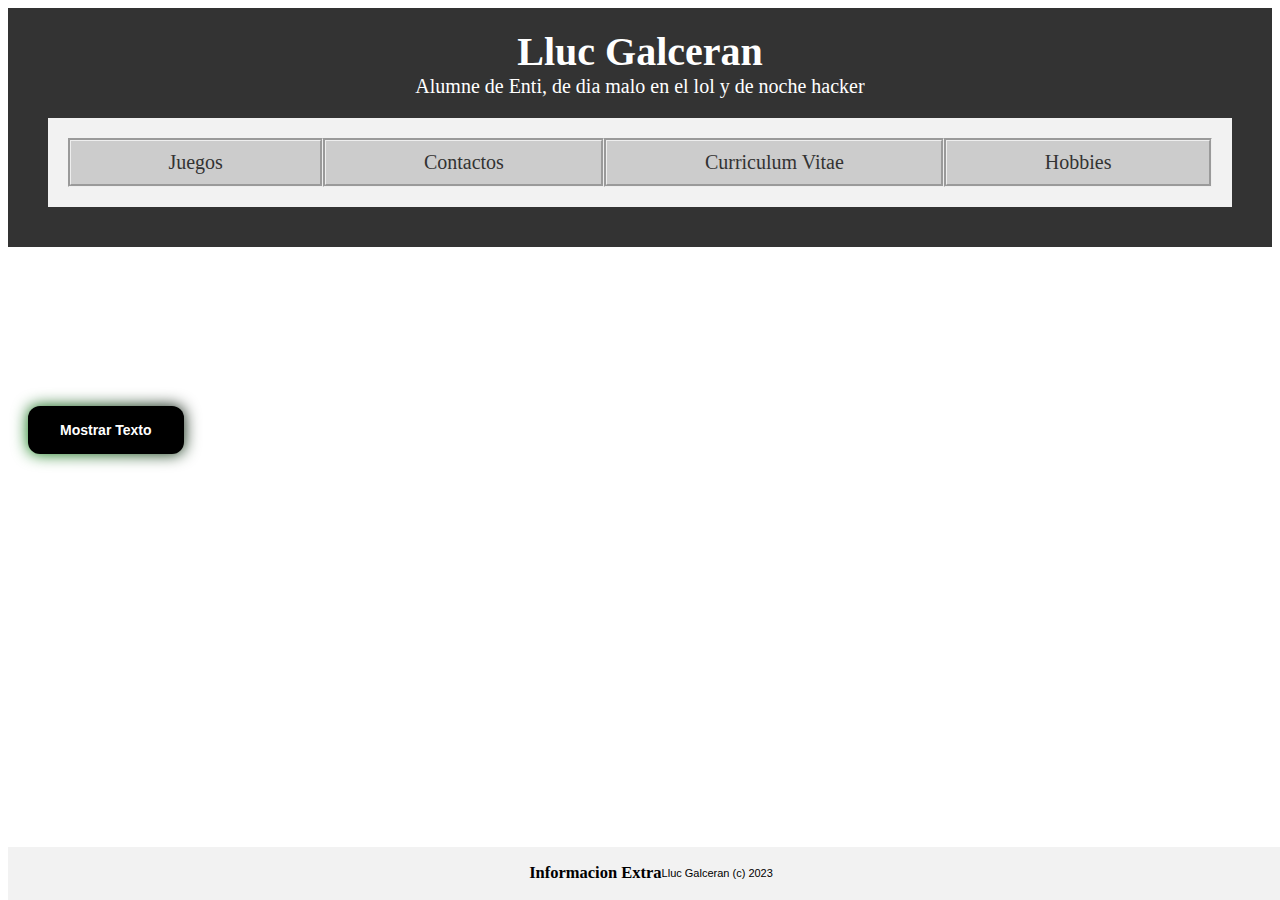
==== commit 252c60bb: "RECU" ====
--- a/index.html
+++ b/index.html
@@ -4,7 +4,7 @@
     <title>Pagina Lluc</title>
 	<link rel="stylesheet" href="style.css" />
     <body class="animated-background">
-    <script src="scriptsito.js"></script>
+    
 </head>
 <script>
     function mostrarTexto() {
@@ -17,7 +17,6 @@
 <header>
 <h1>Lluc Galceran</h1>
 <p>Alumne de Enti, de dia malo en el lol y de noche hacker</p>
-</header>
 <nav>
     <ul>
         <li><a href="hobbies.html">Hobbies</a></li>
@@ -27,13 +26,14 @@
         
     </ul>
     </nav>
+</header>
+
 <body>
     <main>
         <h1>Pagina Principal</h1>
         <h2>¿ Quien soy ?</h2>
-        <button onclick="mostrarTexto()">Mostrar Texto</button>
-<p id="textoOculto" style="display: none;">Me llamo Lluc Galceran y tengo 18 años ahora mismo soy estudiante de Administración de Sistemas Informáticos en perfil Profesional de Ciberseguridad, todavía no he realizado prácticas pero estoy abierto a ofertas, que me ayuden a desarrollar mi conocimiento de la industria y obtener experiencia práctica en empresas importantes del sector. Soy una persona orientada al cliente y en busca de soluciones, y me puedo comunicar en Inglés, Catalán y Castellano.</p>
-        <img src="hackersito3.png" alt="White Hacker" title="foto hacker">
+        <button onclick="mostrarTexto()" id="botoncito">Mostrar Texto</button>
+<p id="textoOculto" style="display: none;">Me llamo Lluc Galceran y tengo 18 años ahora mismo soy estudiante de Administración de Sistemas Informáticos en perfil Profesional de Ciberseguridad, todavía no he realizado prácticas pero estoy abierto a ofertas, que me ayuden a desarrollar mi conocimiento de la industria y obtener experiencia práctica en empresas importantes del sector. Soy una persona orientada al cliente y en busca de soluciones, y me puedo comunicar en Inglés, Catalán y Castellano.<img src="img/hackersito3.png" alt="White Hacker" title="foto hacker" width="250" height="250"></p>
         
 	</main>
 
--- a/style.css
+++ b/style.css
@@ -59,7 +59,7 @@
 	}
 	html {
 		color: #fff;
-		background-image: url('matrix1.gif');
+		background-image: url('img/matrix1.gif');
 		background-repeat: no-repeat;
 		background-size: cover;
 		width:"250";
@@ -111,7 +111,7 @@
 	margin-bottom: 10px;
 	}
 
-	body main img {
+	img {
 		display: flex;
 		justify-content: center;
 		align-items: center;
@@ -127,21 +127,7 @@
 	font-size: 20px;
 	}
 	
-	form input[type="button"] {
-	font-size: 20px;
-	padding: 10px;
-	background-color: #333;
-	color: white;
-	border: none;
-	border-radius: 5px;
-	}
-	
-	form input[type="button"]:hover {
-	background-color: #f2f2f2;
-	color: #333;
-	cursor: pointer;
-	}
-  
+	 
 	footer {
 		position: fixed; 
 		bottom: 0;
@@ -211,4 +197,72 @@
 	text-decoration: none;
 	background-color: #ddd;
   }
-  +  button#botoncito{
+    background: black;
+    cursor: pointer;
+    border: none;
+    padding: 16px 32px;
+    color: #FFF;
+    font-size: 14px;
+    font-weight: bold;
+    position: relative;
+    border-radius: 12px;
+}
+
+button#botoncito::before{
+    content: "";
+    position: absolute;
+    top: 0;
+    left: 0;
+    z-index: -1;
+    width: 100%;
+    height: 100%;
+    background: linear-gradient(
+      45deg,
+      rgb(5, 128, 11), rgb(0, 0, 0), rgb(87, 243, 40), rgb(3, 3, 3), rgb(4, 250, 4), rgb(13, 53, 5), rgb(81, 255, 28)
+    );
+    background-size: 800%;
+    border-radius: 10px;
+    filter: blur(8px);
+    animation: glowing 20s linear infinite;
+}
+
+@keyframes glowing {
+    0% {
+        background-position: 0 0;
+    }
+    50% {
+        background-position: 400% 0;
+    }
+    100% {
+        background-position: 0 0;
+    }
+}
+
+button#botoncito:hover::after {
+    content: "";
+    display: block;
+    position: absolute;
+    top: 50%;
+    left: 50%;
+    transform: translate(-50%, -50%);
+    width: 0;
+    height: 0;
+    background: rgba(255, 255, 255, 0.3);
+    border-radius: 100%;
+    animation: ripple 0.6s linear;
+}
+
+@keyframes ripple {
+    to {
+        width: 100%;
+        padding-bottom: 100%;
+        opacity: 0;
+    }
+}
+
+button#botoncito:active::before {
+    animation: none;
+    background-size: 100%;
+    filter: none;
+}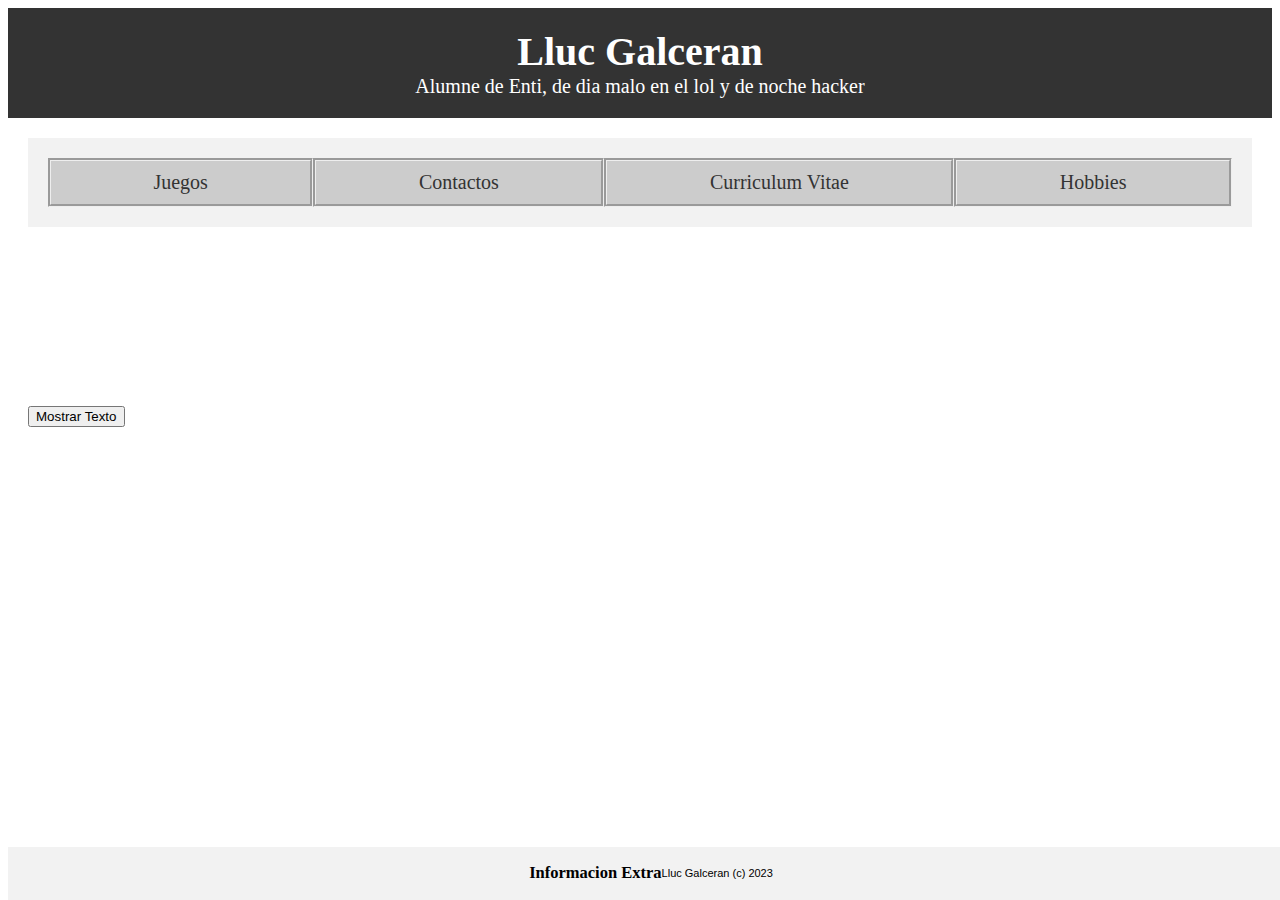
==== commit 08c9e919: "Recus" ====
--- a/index.html
+++ b/index.html
@@ -4,7 +4,7 @@
     <title>Pagina Lluc</title>
 	<link rel="stylesheet" href="style.css" />
     <body class="animated-background">
-    
+    <script src="scriptsito.js"></script>
 </head>
 <script>
     function mostrarTexto() {
@@ -17,6 +17,7 @@
 <header>
 <h1>Lluc Galceran</h1>
 <p>Alumne de Enti, de dia malo en el lol y de noche hacker</p>
+</header>
 <nav>
     <ul>
         <li><a href="hobbies.html">Hobbies</a></li>
@@ -26,14 +27,12 @@
         
     </ul>
     </nav>
-</header>
-
 <body>
     <main>
         <h1>Pagina Principal</h1>
         <h2>¿ Quien soy ?</h2>
-        <button onclick="mostrarTexto()" id="botoncito">Mostrar Texto</button>
-<p id="textoOculto" style="display: none;">Me llamo Lluc Galceran y tengo 18 años ahora mismo soy estudiante de Administración de Sistemas Informáticos en perfil Profesional de Ciberseguridad, todavía no he realizado prácticas pero estoy abierto a ofertas, que me ayuden a desarrollar mi conocimiento de la industria y obtener experiencia práctica en empresas importantes del sector. Soy una persona orientada al cliente y en busca de soluciones, y me puedo comunicar en Inglés, Catalán y Castellano.<img src="img/hackersito3.png" alt="White Hacker" title="foto hacker" width="250" height="250"></p>
+        <button onclick="mostrarTexto()">Mostrar Texto</button>
+<p id="textoOculto" style="display: none;">Me llamo Lluc Galceran y tengo 18 años ahora mismo soy estudiante de Administración de Sistemas Informáticos en perfil Profesional de Ciberseguridad, todavía no he realizado prácticas pero estoy abierto a ofertas, que me ayuden a desarrollar mi conocimiento de la industria y obtener experiencia práctica en empresas importantes del sector. Soy una persona orientada al cliente y en busca de soluciones, y me puedo comunicar en Inglés, Catalán y Castellano.<img src="hackersito3.png" alt="White Hacker" title="foto hacker"></p>
         
 	</main>
 
